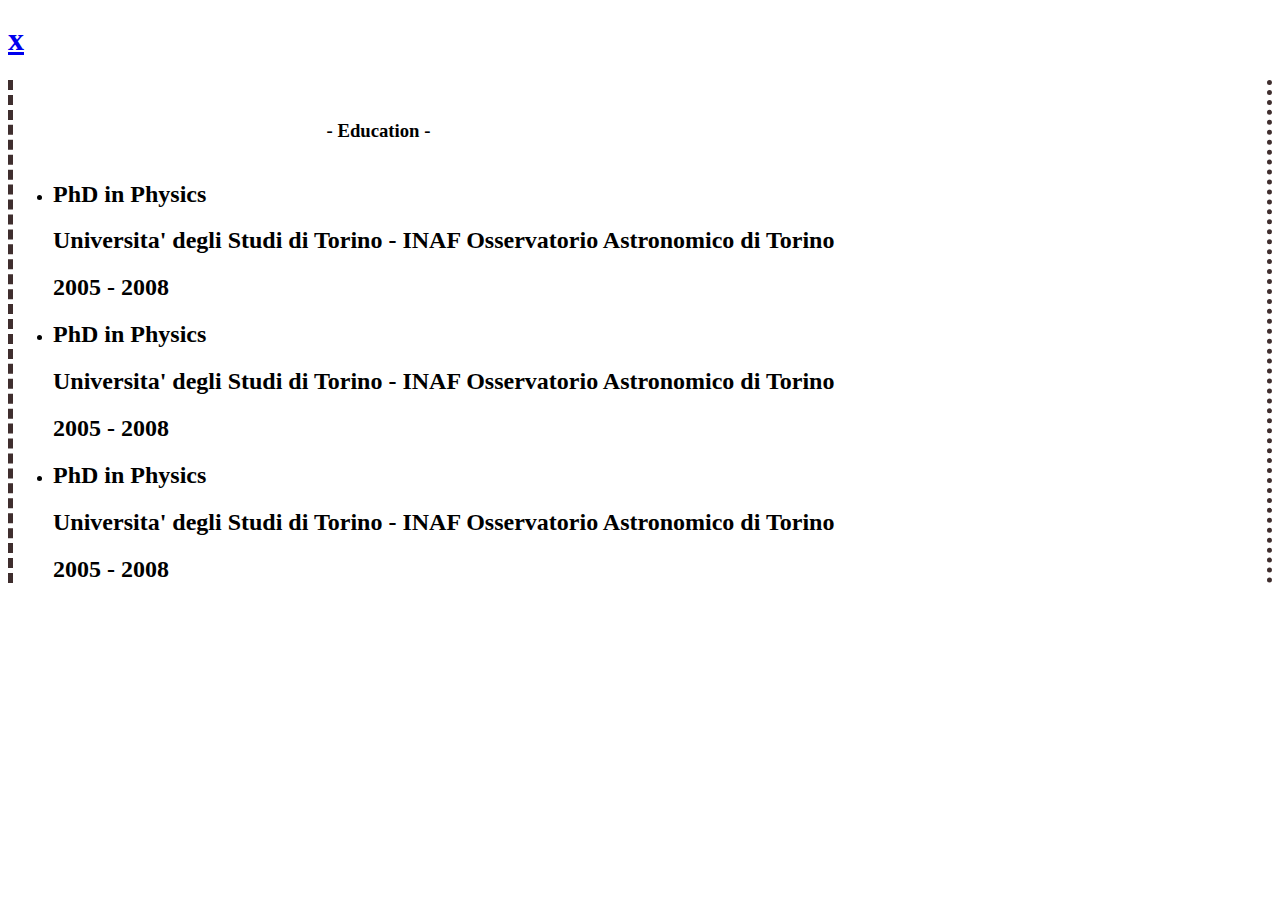
==== education.html @ 7ceb9d45 "initial commit" ====
<!DOCTYPE html>
<html lang="en">
<head>
<meta http-equiv="content-type" content="text/html; charset=UTF-8">
    <meta charset="utf-8">

    <title> Mad(e) for Nature </title>
    
    <meta name="author" content="Planeteers">
    <meta name="viewport" content="width=device-width, initial-scale=1.0">

  <!--   <link href="/home/giovamt/background/WEB/myWebD/scrolling/_css/application.css" rel="stylesheet"> -->
    <link href="/home/giovamt/work/web/mine/wip/_css/application.css" rel="stylesheet">
    <link href="/home/giovamt/work/web/mine/wip/_css/timeline.css" rel="stylesheet">    
  </head>

  <body>
    <div id="wrapContainer">
    <div id="education" class=" linked-page page" style="display:block; top:0px; ">
      <!-- <section id="education" > -->
         <a href="index.html">
          <h1 id="closeBtn"> x  </h1>
        </a>
        <article style=" border-left: 5px dashed #3F2E2E;border-right: 5px dotted #3F2E2E;" >
         
       <div id="educationHeader">
             <!--  <h3 style="position: absolute; display:inline-block; margin-top: 40px;margin-left:40px;"> - Education -</h3> -->
              <h3 style='position: relative; display:inline-block; margin-top: 40px;margin-left:25%;'> - Education -</h3>
        </div >
        <div id="educationBody" class="articleBody">
          <ul class="cbp_tmtimeline">
            <li>
            <!-- <time id='phd' class="cbp_tmtime circle" datetime="2004"> <span>2oo4</span></time> -->
            <div class="circle-timeline"></div>
         <div class="cbp_tmlabel">
              <h2 id='tl_label_title'>PhD in Physics </h2>
              <h2 id='tl_label_left'> Universita' degli Studi di Torino - INAF Osservatorio Astronomico di Torino  </h2>
              <h2 id='tl_label_right'> 2005 - 2008 </h2>
              <!-- <p>Analysis of the the cosmological simulation code GADGET-2. Analysis of existing star formation and supernova feedback models. Design and implementation of a new physically-based model for the InterStellarMedium physics. Test of the algorithm on supercomputing systems and analysis of the results from a large set of cosmological simulations.</p> -->
            </div>
          </li>
            <li>
            <!-- <time id='phd' class="cbp_tmtime circle" datetime="2004"> <span>2oo4</span></time> -->
            <div class="circle-timeline"></div>
         <div class="cbp_tmlabel">
              <h2 id='tl_label_title'>PhD in Physics </h2>
              <h2 id='tl_label_left'> Universita' degli Studi di Torino - INAF Osservatorio Astronomico di Torino  </h2>
              <h2 id='tl_label_right'> 2005 - 2008 </h2>
              <!-- <p>Analysis of the the cosmological simulation code GADGET-2. Analysis of existing star formation and supernova feedback models. Design and implementation of a new physically-based model for the InterStellarMedium physics. Test of the algorithm on supercomputing systems and analysis of the results from a large set of cosmological simulations.</p> -->
            </div>
          </li>
            <li>
            <!-- <time id='phd' class="cbp_tmtime circle" datetime="2004"> <span>2oo4</span></time> -->
            <div class="circle-timeline"></div>
         <div class="cbp_tmlabel">
              <h2 id='tl_label_title'>PhD in Physics </h2>
              <h2 id='tl_label_left'> Universita' degli Studi di Torino - INAF Osservatorio Astronomico di Torino  </h2>
              <h2 id='tl_label_right'> 2005 - 2008 </h2>
              <!-- <p>Analysis of the the cosmological simulation code GADGET-2. Analysis of existing star formation and supernova feedback models. Design and implementation of a new physically-based model for the InterStellarMedium physics. Test of the algorithm on supercomputing systems and analysis of the results from a large set of cosmological simulations.</p> -->
            </div>
          </li>

        </ul>
      </div>

        </div>
      </article>
     <!-- </section> -->

</div>
</div>
    
  </body>

  </html>
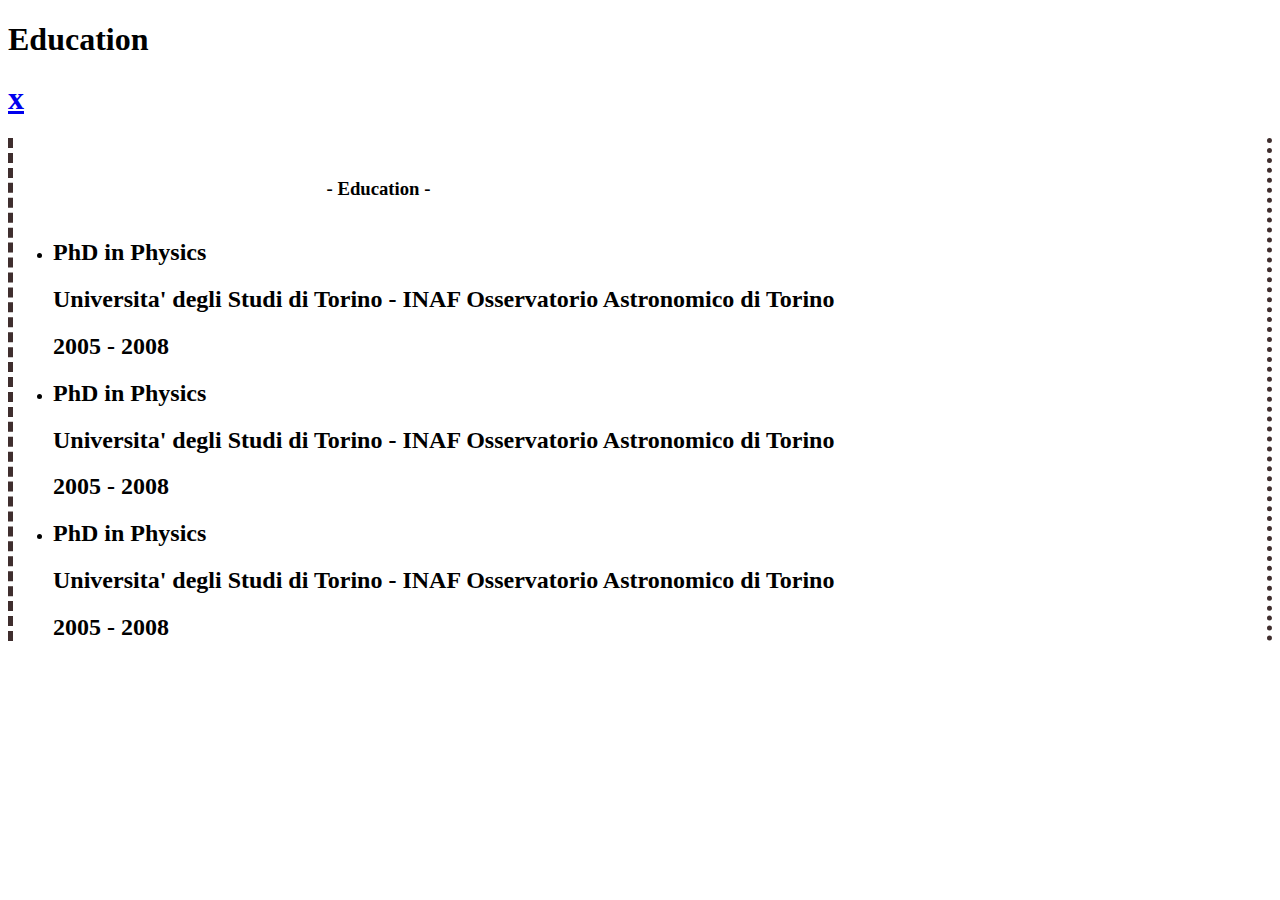
==== commit f88a096d: "education page: added new style (ribbon) to the title" ====
--- a/education.html
+++ b/education.html
@@ -10,19 +10,23 @@
     <meta name="viewport" content="width=device-width, initial-scale=1.0">
 
   <!--   <link href="/home/giovamt/background/WEB/myWebD/scrolling/_css/application.css" rel="stylesheet"> -->
-    <link href="/home/giovamt/work/web/mine/wip/_css/application.css" rel="stylesheet">
-    <link href="/home/giovamt/work/web/mine/wip/_css/timeline.css" rel="stylesheet">    
+   <!--  <link href="/home/giovamt/work/web/mine/wip/_css/application.css" rel="stylesheet">
+    <link href="/home/giovamt/work/web/mine/wip/_css/timeline.css" rel="stylesheet">    -->
+     <link href="/Users/martina/Desktop/appFun/web/madefornature/repo/wip/_css/application.css" rel="stylesheet">
+    <link href="/Users/martina/Desktop/appFun/web/madefornature/repo/wip/_css/timeline.css" rel="stylesheet">    
   </head>
 
   <body>
-    <div id="wrapContainer">
+    <div id="wrapContainer"> 
+      <h1 class="ribbon"> Education</h1>
+
     <div id="education" class=" linked-page page" style="display:block; top:0px; ">
       <!-- <section id="education" > -->
          <a href="index.html">
           <h1 id="closeBtn"> x  </h1>
         </a>
         <article style=" border-left: 5px dashed #3F2E2E;border-right: 5px dotted #3F2E2E;" >
-         
+
        <div id="educationHeader">
              <!--  <h3 style="position: absolute; display:inline-block; margin-top: 40px;margin-left:40px;"> - Education -</h3> -->
               <h3 style='position: relative; display:inline-block; margin-top: 40px;margin-left:25%;'> - Education -</h3>
